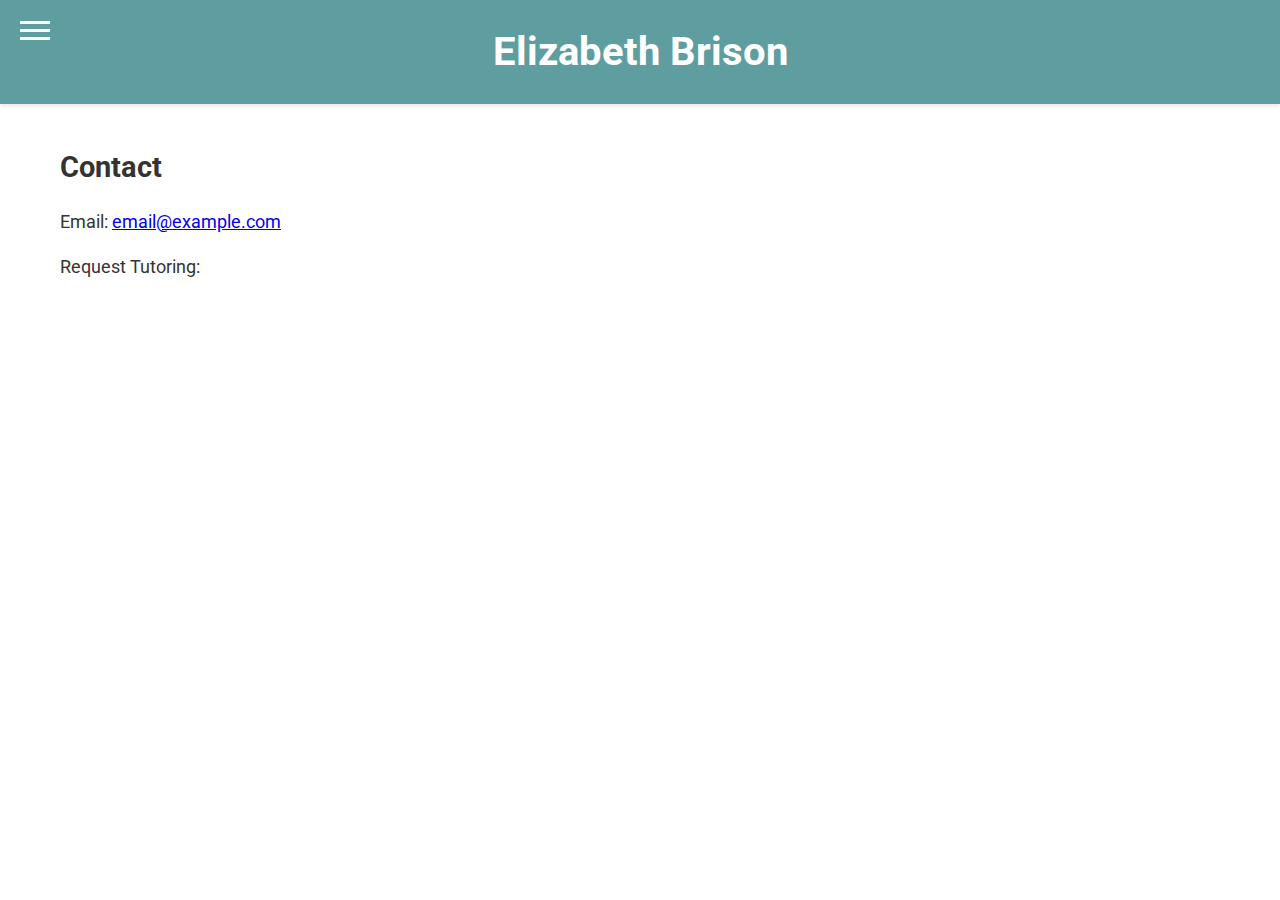
==== contact.html @ a8612f36 "Contact Page" ====
<!DOCTYPE html>
<html lang="en">
<head>
    <meta charset="UTF-8">
    <meta name="viewport" content="width=device-width, initial-scale=1.0">
    <title>Elizabeth Brison</title>
    <link rel="stylesheet" href="styles.css">
    <script src="main.js" defer></script>
    <link href="https://fonts.googleapis.com/css?family=Roboto:400,700&display=swap" rel="stylesheet">
    <script src="https://code.jquery.com/jquery-3.6.0.min.js"></script>
</head>
<body>
<header>
    <div class="menu-toggle">
        <div class="hamburger"></div>
        <div class="hamburger"></div>
        <div class="hamburger"></div>
    </div>
    <!--    <button class="menu-toggle" onclick="toggleMenu()">-->
    <!--        <div class="hamburger"></div>-->
    <!--    </button>-->
    <!--    <nav class="menu">-->
    <!--        <ul>-->
    <!--            <li><a href="index.html" class="active">Main</a></li>-->
    <!--            <li><a href="contact.html">Contact</a></li>-->
    <!--        </ul>-->
    <!--    </nav>-->
    <h1>Elizabeth Brison</h1>
</header>
<main>
    <div class="menu" id="menu">
        <ul>
            <li><a href="index.html">Main</a></li>
            <li><a href="contact.html" class="active">Contact</a></li>
        </ul>
    </div>
    <section class="contact">
        <h2>Contact</h2>
        <p>Email: <a href="mailto:email@example.com">email@example.com</a></p>
        <p>Request Tutoring:</p>
        <iframe src="https://docs.google.com/forms/d/e/FORM_ID/viewform?embedded=true" width="640" height="480" frameborder="0" marginheight="0" marginwidth="0">Loading…</iframe>
    </section>
</main>
<!-- ... -->
</body>
</html>
---- styles.css ----
body {
    font-family: 'Roboto', sans-serif;
    margin: 0;
    padding: 0;
    color: #333;
    line-height: 1.6;
}

header {
    background-color: #5f9ea0;
    padding: 20px;
    text-align: center;
    box-shadow: 0 2px 4px rgba(0, 0, 0, 0.1);
}

.logo-container {
    display: flex;
    justify-content: center;
    margin-bottom: 20px;
}

.logo {
    max-width: 100px;
    margin: 0 10px;
    border-radius: 5px;
}

h1 {
    font-size: 2.5rem;
    margin: 0;
    color: #fff;
}

h2, h3 {
    font-size: 1.8rem;
    margin-bottom: 10px;
}

p {
    font-size: 1.1rem;
}

main {
    max-width: 1200px;
    margin: 40px auto;
    padding: 0 20px;
}

.about {
    margin-bottom: 40px;
}

.profile-container {
    display: flex;
    align-items: center;
}

.profile-picture {
    width: 150px;
    height: auto;
    border-radius: 2%;
    object-fit: cover;
    margin-right: 20px;
}

.services {
    display: grid;
    grid-template-columns: repeat(auto-fit, minmax(250px, 1fr));
    gap: 30px;
    z-index: 0;
}

.service {
    background-color: #f1f1f1;
    padding: 20px;
    border-radius: 5px;
    box-shadow: 0 2px 4px rgba(0, 0, 0, 0.1);
}

.service ul {
    list-style-type: none;
    padding: 0;
}

.service li {
    padding: 5px 0;
}

footer {
    background-color: #5f9ea0;
    padding: 20px;
    text-align: center;
    color: #fff;
}
html {
    scroll-behavior: smooth;
}

.highlight {
    box-shadow: 0 0 10px rgba(0, 0, 0, 0.2);
    transform: scale(1.05);
    transition: all 0.3s ease-in-out;
}

.menu-toggle {
    position: absolute;
    left: 20px;
    top: 20px;
    display: flex;
    flex-direction: column;
    justify-content: space-around;
    background-color: transparent;
    border: none;
    cursor: pointer;
    z-index: 100;
    height: 24px;
}

.hamburger {
    width: 30px;
    height: 3px;
    background-color: #fff;
    margin-bottom: 4px;
    transition: all 0.3s;
}

.menu {
    position: fixed;
    top: 0;
    left: -350px;
    width: 100px;
    height: 100%;
    background-color: #5f9ea0;
    padding: 50px;
    box-shadow: 2px 0 5px rgba(0, 0, 0, 0.2);
    transition: all 0.3s;
    z-index: 9;
}

.menu ul {
    list-style: none;
    padding: 0;
    margin: 0;
}

.menu li {
    margin-bottom: 20px;
}

.menu a {
    font-size: 1.5rem;
    color: #fff;
    text-decoration: none;
    transition: color 0.3s;
}

.menu a.active,
.menu a:hover {
    color: #333;
}

.contact {
    max-width: 1200px;
    margin: 40px auto;
    padding: 0 20px;
}

.contact iframe {
    width: 100%;
    max-width: 640px;
    height: 480px;
    border: none;
}
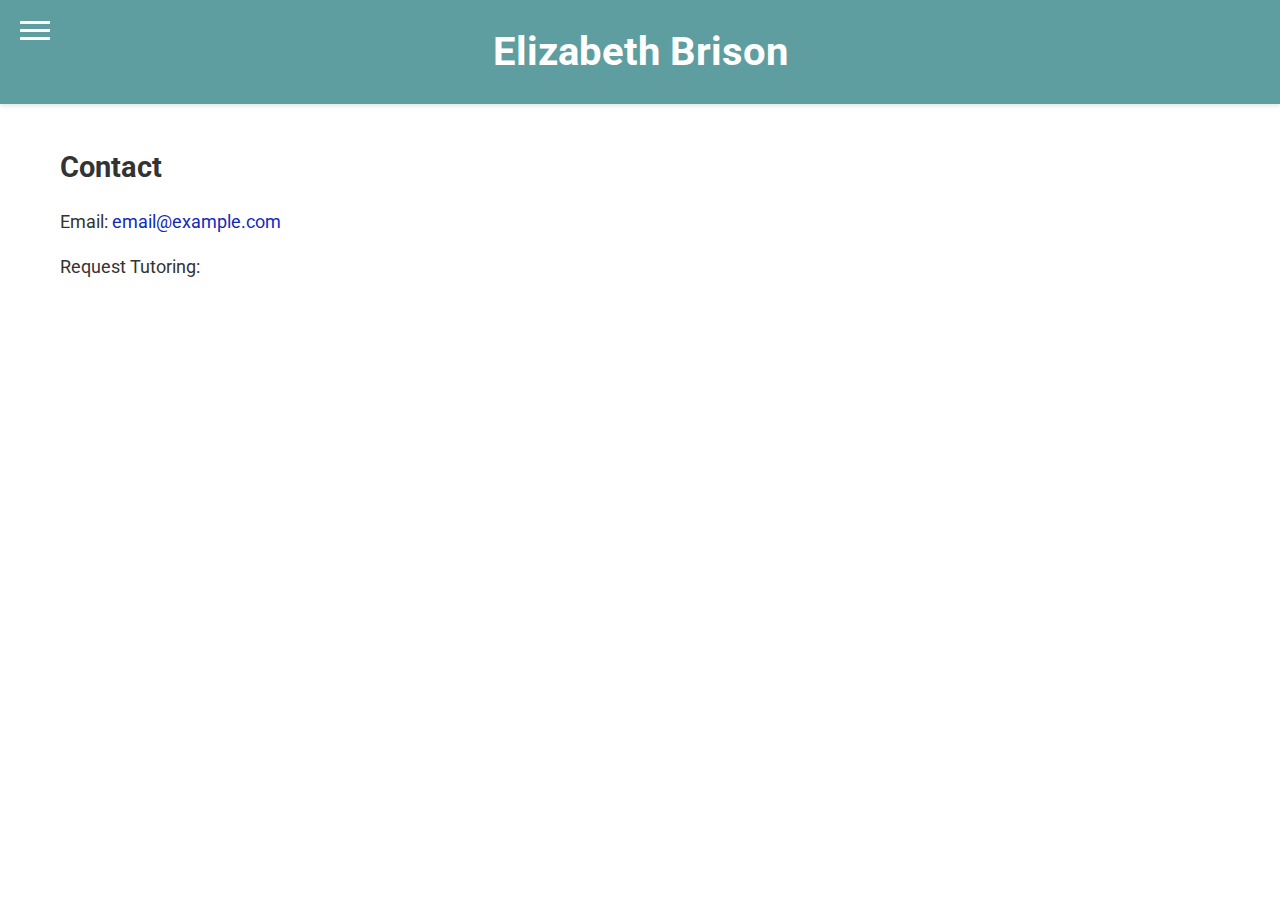
==== commit 32dfdd8d: "little tweaks" ====
--- a/contact.html
+++ b/contact.html
@@ -25,7 +25,7 @@
     <!--            <li><a href="contact.html">Contact</a></li>-->
     <!--        </ul>-->
     <!--    </nav>-->
-    <h1>Elizabeth Brison</h1>
+    <h1><a href="index.html">Elizabeth Brison</a></h1>
 </header>
 <main>
     <div class="menu" id="menu">
@@ -36,7 +36,7 @@
     </div>
     <section class="contact">
         <h2>Contact</h2>
-        <p>Email: <a href="mailto:email@example.com">email@example.com</a></p>
+        <p>Email: <a href="mailto:email@example.com" class="blue">email@example.com</a></p>
         <p>Request Tutoring:</p>
         <iframe src="https://docs.google.com/forms/d/e/FORM_ID/viewform?embedded=true" width="640" height="480" frameborder="0" marginheight="0" marginwidth="0">Loading…</iframe>
     </section>
--- a/styles.css
+++ b/styles.css
@@ -25,10 +25,23 @@
     border-radius: 5px;
 }
 
+a{
+    text-decoration: none;
+    color: #fff;
+}
+a.dark{
+    color: #333;
+}
+
+a.blue{
+    color: #112ABB;
+}
+
 h1 {
     font-size: 2.5rem;
     margin: 0;
     color: #fff;
+    text-decoration: none;
 }
 
 h2, h3 {
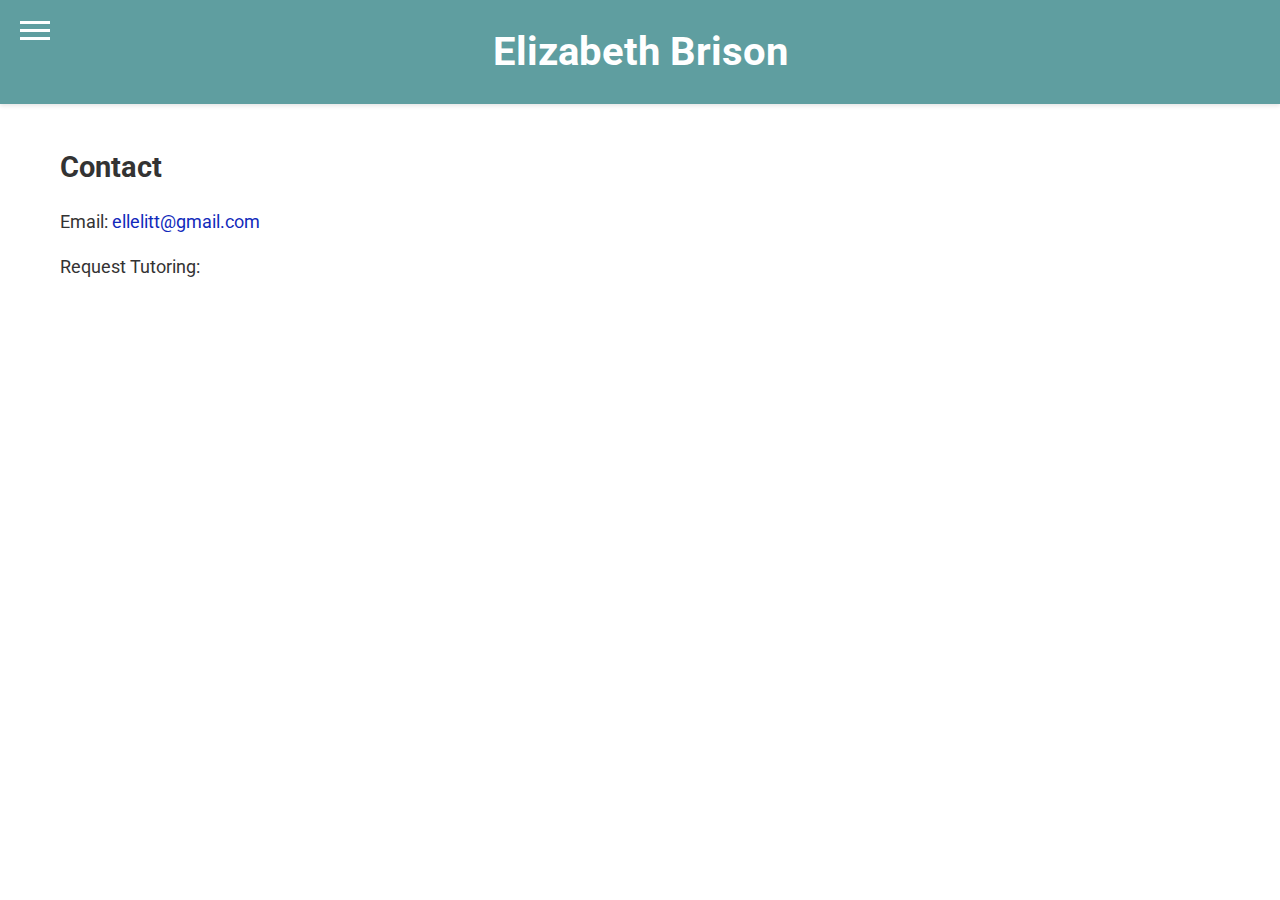
==== commit 703def67: "fixed email" ====
--- a/contact.html
+++ b/contact.html
@@ -36,7 +36,7 @@
     </div>
     <section class="contact">
         <h2>Contact</h2>
-        <p>Email: <a href="mailto:email@example.com" class="blue">email@example.com</a></p>
+        <p>Email: <a href="mailto:ellelitt@gmail.com" class="blue">ellelitt@gmail.com</a></p>
         <p>Request Tutoring:</p>
         <iframe src="https://docs.google.com/forms/d/e/FORM_ID/viewform?embedded=true" width="640" height="480" frameborder="0" marginheight="0" marginwidth="0">Loading…</iframe>
     </section>
